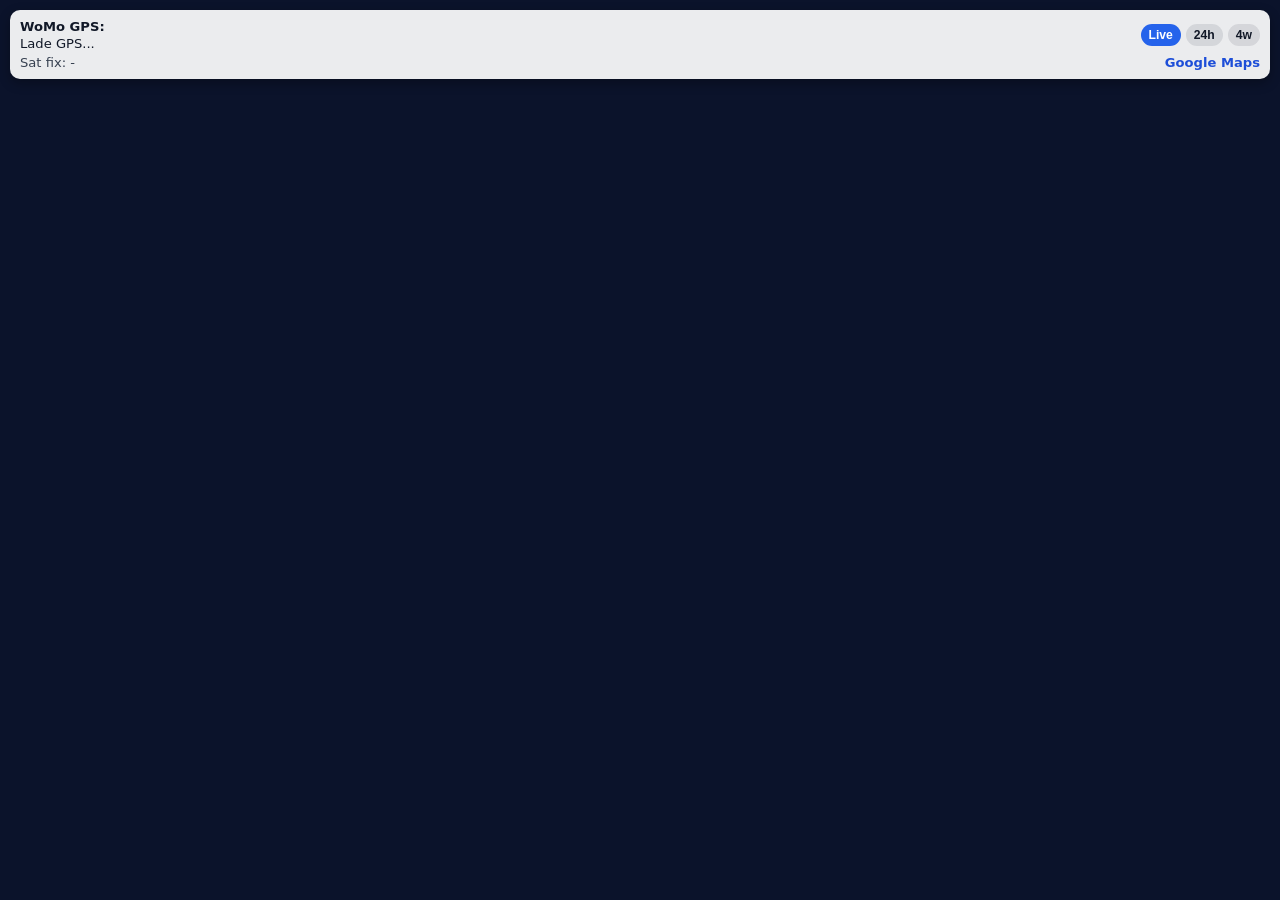
==== web/map.html @ e5159a39 "Initial public release" ====
<!doctype html>
<html lang="de">
<head>
  <meta charset="utf-8">
  <meta name="viewport" content="width=device-width, initial-scale=1">
  <title>WoMo Karte</title>
  <meta name="theme-color" content="#2563eb">
  <link rel="stylesheet" href="/assets/leaflet/leaflet.css">

  <style>
    html, body {
      margin: 0;
      padding: 0;
      width: 100%;
      height: 100%;
      background: #0b132b;
      color: white;
      font-family: system-ui, sans-serif;
    }

    #map {
      width: 100%;
      height: 100%;
    }

    .info {
      position: absolute;
      z-index: 1000;
      top: 10px;
      left: 10px;
      right: 10px;
      padding: 8px 10px;
      border-radius: 10px;
      background: rgba(11, 19, 43, 0.92);
      backdrop-filter: blur(6px);
      font-size: 0.82rem;
      line-height: 1.3;
      box-shadow: 0 4px 12px rgba(0,0,0,.3);
    }

    .gps-row {
      display: flex;
      justify-content: space-between;
      align-items: center;
      gap: 8px;
    }

    .gps-title {
      font-weight: 700;
    }

    .gps-sub {
      margin-top: 2px;
      display: flex;
      justify-content: space-between;
      align-items: center;
      gap: 8px;
      color: #b8c1d1;
    }

    .info a {
      color: #93c5fd;
      text-decoration: none;
      font-weight: 600;
      white-space: nowrap;
    }

    .track-tabs {
      display: flex;
      gap: 5px;
      white-space: nowrap;
    }

    .track-tab {
      border: 0;
      border-radius: 999px;
      padding: 4px 8px;
      background: rgba(255,255,255,0.16);
      color: #f3f4f6;
      font-size: 0.76rem;
      font-weight: 600;
    }

    .track-tab.active {
      background: #2563eb;
      color: white;
    }

    .leaflet-bottom.leaflet-right {
      bottom: 14px;
      right: 10px;
    }

    .reset-zoom {
      width: 30px;
      height: 30px;
      line-height: 30px;
      display: block;
      text-align: center;
      background: white;
      color: black;
      text-decoration: none;
      font: bold 15px Arial, sans-serif;
      border-top: 1px solid #ccc;
    }

    @media (prefers-color-scheme: light) {
      .info {
        background: rgba(255,255,255,0.92);
        color: #111827;
      }

      .gps-sub {
        color: #374151;
      }

      .info a {
        color: #1d4ed8;
      }

      .track-tab {
        background: rgba(17,24,39,0.10);
        color: #111827;
      }

      .track-tab.active {
        background: #2563eb;
        color: white;
      }
    }
  </style>
</head>

<body>
  <div class="info">
    <div class="gps-row">
      <div>
        <span class="gps-title">WoMo GPS:</span>
        <br>
        <span id="coords">Lade GPS...</span>
      </div>

      <div class="track-tabs">
        <button class="track-tab active" data-range="1h">Live</button>
        <button class="track-tab" data-range="24h">24h</button>
        <button class="track-tab" data-range="4w">4w</button>
      </div>
    </div>

    <div class="gps-sub">
      <span>Sat fix: <span id="satfix">-</span></span>
      <a id="googlemaps" href="#" target="_blank" rel="noopener noreferrer">Google Maps</a>
    </div>
  </div>

  <div id="map"></div>

  <script src="/assets/leaflet/leaflet.js"></script>

  <script>
    const DEFAULT_ZOOM = 16;
    const MAX_ZOOM = 19;

    let currentRange = '1h';

    const map = L.map('map', { zoomControl: false }).setView([51.0, 10.0], DEFAULT_ZOOM);

    const zoomControl = L.control.zoom({ position: 'bottomright' }).addTo(map);
    L.DomUtil.create('a', 'reset-zoom', zoomControl._container);

    const resetButton = zoomControl._container.querySelector('.reset-zoom');
    resetButton.href = '#';
    resetButton.title = 'Zoom zurücksetzen';
    resetButton.textContent = '⦿';

    const marker = L.marker([51.0, 10.0]).addTo(map);
    let historyLine = null;
    let historyMarkers = [];
    let firstFix = true;
    let lastLat = null;
    let lastLon = null;

    resetButton.addEventListener('click', function (event) {
      event.preventDefault();

      if (lastLat !== null && lastLon !== null) {
        map.setView([lastLat, lastLon], DEFAULT_ZOOM);
      } else {
        map.setZoom(DEFAULT_ZOOM);
      }
    });

    L.tileLayer('https://{s}.tile.openstreetmap.org/{z}/{x}/{y}.png', {
      attribution: '&copy; OpenStreetMap contributors',
      maxZoom: MAX_ZOOM
    }).addTo(map);

    function formatDateTime(value) {
      if (!value) return '-';

      const parts = value.split(' ');
      if (parts.length !== 2) return value;

      const dateParts = parts[0].split('-');
      if (dateParts.length !== 3) return value;

      return dateParts[2] + '.' + dateParts[1] + '.' + dateParts[0] + ', ' + parts[1];
    }

    async function updateHistory() {
      try {
        const response = await fetch('/cgi-bin/gps_track.cgi?range=' + currentRange + '&_=' + Date.now());
        const history = await response.json();

        if (historyLine) {
          map.removeLayer(historyLine);
        }

        historyMarkers.forEach(function(item) {
          map.removeLayer(item);
        });

        historyMarkers = [];

        if (!Array.isArray(history) || history.length < 2) {
          return;
        }

        const latlngs = history.map(function(point) {
          return [point.lat, point.lon];
        });

        historyLine = L.polyline(latlngs, {
          color: '#60a5fa',
          weight: 3,
          opacity: 0.7
        }).addTo(map);

        history.forEach(function(point) {
          const circle = L.circleMarker([point.lat, point.lon], {
            radius: 4,
            color: '#93c5fd',
            fillColor: '#93c5fd',
            fillOpacity: 0.8,
            weight: 1
          }).addTo(map);

          historyMarkers.push(circle);
        });

      } catch (err) {
      }
    }

    async function updateGPS() {
      try {
        const response = await fetch('/cgi-bin/gps.json?_=' + Date.now());
        const data = await response.json();

        const lat = parseFloat(data.latitude);
        const lon = parseFloat(data.longitude);

        if (isNaN(lat) || isNaN(lon)) {
          document.getElementById('coords').textContent = 'Keine gültigen GPS-Daten';
          document.getElementById('satfix').textContent = '-';
          return;
        }

        document.getElementById('coords').textContent = lat.toFixed(6) + ', ' + lon.toFixed(6);
        document.getElementById('satfix').textContent = formatDateTime(data.datetime);
        document.getElementById('googlemaps').href = 'https://www.google.com/maps?q=' + lat + ',' + lon;

        marker.setLatLng([lat, lon]);
        lastLat = lat;
        lastLon = lon;

        if (firstFix) {
          map.setView([lat, lon], DEFAULT_ZOOM);
          firstFix = false;
        }

      } catch (err) {
        document.getElementById('coords').textContent = 'GPS Fehler';
        document.getElementById('satfix').textContent = '-';
      }
    }

    document.querySelectorAll('.track-tab').forEach(function(button) {
      button.addEventListener('click', function() {
        document.querySelectorAll('.track-tab').forEach(function(item) {
          item.classList.remove('active');
        });

        button.classList.add('active');
        currentRange = button.dataset.range;
        updateHistory();
      });
    });

    updateGPS();
    updateHistory();

    setInterval(updateGPS, 5000);
    setInterval(updateHistory, 5000);
  </script>
</body>
</html>
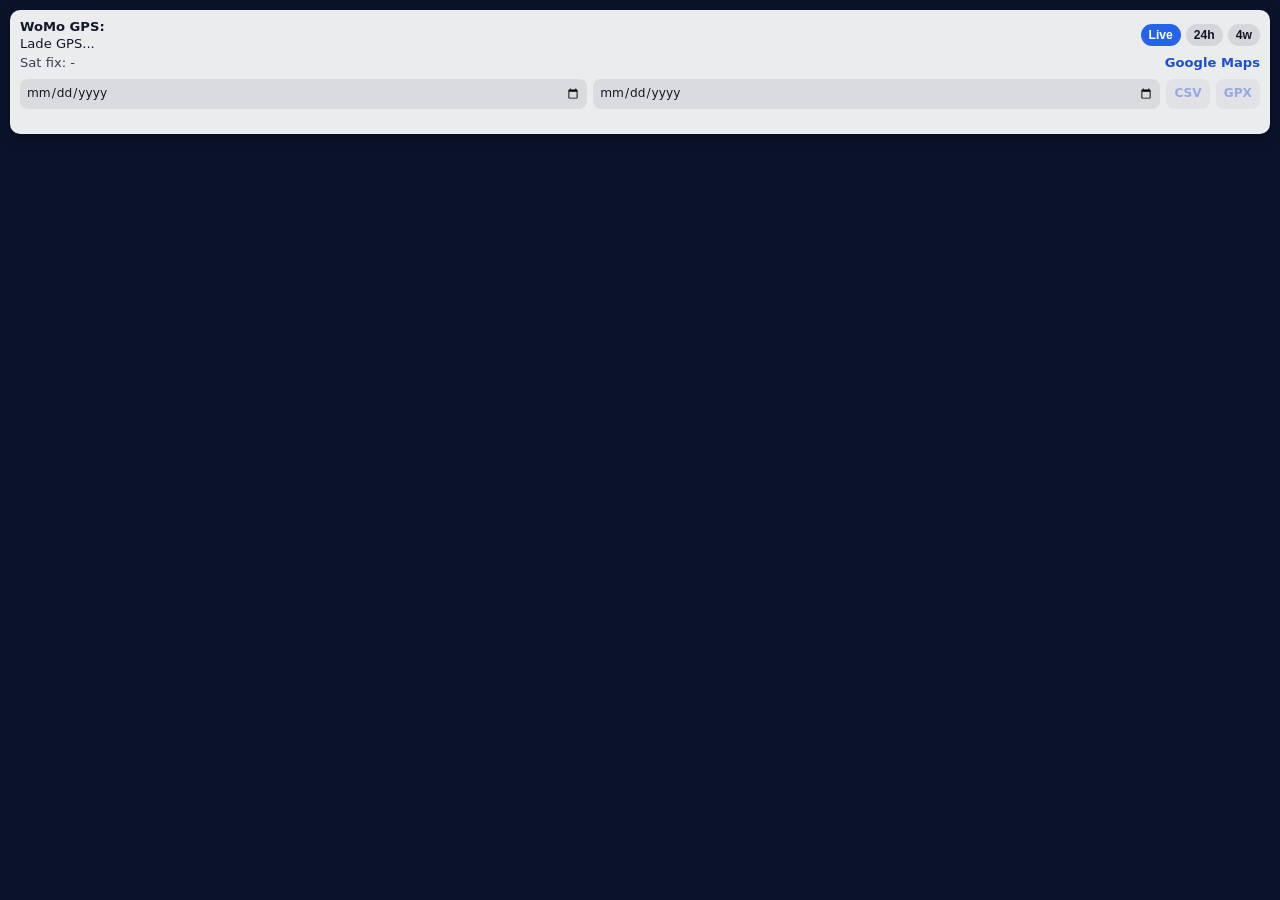
==== commit 21cd236a: "Add monthly GPS storage and exports" ====
--- a/web/map.html
+++ b/web/map.html
@@ -58,6 +58,54 @@
       color: #b8c1d1;
     }
 
+    .range-row {
+      margin-top: 8px;
+      display: grid;
+      grid-template-columns: 1fr 1fr auto auto;
+      gap: 6px;
+      align-items: center;
+    }
+
+    .range-row input,
+    .export-link {
+      min-height: 30px;
+      border: 0;
+      border-radius: 8px;
+      font: inherit;
+      font-size: 0.76rem;
+    }
+
+    .range-row input {
+      box-sizing: border-box;
+      width: 100%;
+      padding: 4px 6px;
+      background: rgba(255,255,255,0.14);
+      color: inherit;
+    }
+
+    .export-link {
+      display: inline-flex;
+      align-items: center;
+      justify-content: center;
+      padding: 0 8px;
+      background: rgba(255,255,255,0.16);
+      color: #f3f4f6;
+      text-decoration: none;
+      font-weight: 700;
+    }
+
+    .export-link.disabled {
+      opacity: 0.42;
+      pointer-events: none;
+    }
+
+    .range-error {
+      margin-top: 5px;
+      min-height: 1em;
+      color: #fca5a5;
+      font-size: 0.74rem;
+    }
+
     .info a {
       color: #93c5fd;
       text-decoration: none;
@@ -127,6 +175,26 @@
         background: #2563eb;
         color: white;
       }
+
+      .range-row input {
+        background: rgba(17,24,39,0.08);
+        color: #111827;
+      }
+
+      .export-link {
+        background: rgba(17,24,39,0.10);
+        color: #111827;
+      }
+
+      .range-error {
+        color: #b91c1c;
+      }
+    }
+
+    @media (max-width: 430px) {
+      .range-row {
+        grid-template-columns: 1fr 1fr;
+      }
     }
   </style>
 </head>
@@ -151,6 +219,14 @@
       <span>Sat fix: <span id="satfix">-</span></span>
       <a id="googlemaps" href="#" target="_blank" rel="noopener noreferrer">Google Maps</a>
     </div>
+
+    <div class="range-row">
+      <input id="fromDate" type="date" aria-label="Von">
+      <input id="toDate" type="date" aria-label="Bis">
+      <a id="csvExport" class="export-link disabled" href="#" download>CSV</a>
+      <a id="gpxExport" class="export-link disabled" href="#" download>GPX</a>
+    </div>
+    <div id="rangeError" class="range-error"></div>
   </div>
 
   <div id="map"></div>
@@ -160,8 +236,11 @@
   <script>
     const DEFAULT_ZOOM = 16;
     const MAX_ZOOM = 19;
+    const MAX_RANGE_DAYS = 365;
 
     let currentRange = '1h';
+    let customFrom = '';
+    let customTo = '';
 
     const map = L.map('map', { zoomControl: false }).setView([51.0, 10.0], DEFAULT_ZOOM);
 
@@ -180,6 +259,12 @@
     let lastLat = null;
     let lastLon = null;
 
+    const fromDateInput = document.getElementById('fromDate');
+    const toDateInput = document.getElementById('toDate');
+    const rangeError = document.getElementById('rangeError');
+    const csvExport = document.getElementById('csvExport');
+    const gpxExport = document.getElementById('gpxExport');
+
     resetButton.addEventListener('click', function (event) {
       event.preventDefault();
 
@@ -207,9 +292,88 @@
       return dateParts[2] + '.' + dateParts[1] + '.' + dateParts[0] + ', ' + parts[1];
     }
 
+    function dateToUtc(value) {
+      const parts = value.split('-');
+      if (parts.length !== 3) return null;
+
+      const year = Number(parts[0]);
+      const month = Number(parts[1]);
+      const day = Number(parts[2]);
+
+      if (!year || !month || !day) return null;
+
+      return Date.UTC(year, month - 1, day);
+    }
+
+    function setExportState(enabled) {
+      csvExport.classList.toggle('disabled', !enabled);
+      gpxExport.classList.toggle('disabled', !enabled);
+
+      if (!enabled) {
+        csvExport.href = '#';
+        gpxExport.href = '#';
+        return;
+      }
+
+      const query = '?from=' + encodeURIComponent(customFrom) + '&to=' + encodeURIComponent(customTo);
+      csvExport.href = '/cgi-bin/gps_export.cgi' + query + '&format=csv';
+      gpxExport.href = '/cgi-bin/gps_export.cgi' + query + '&format=gpx';
+    }
+
+    function validateCustomRange() {
+      const from = fromDateInput.value;
+      const to = toDateInput.value;
+
+      customFrom = '';
+      customTo = '';
+      rangeError.textContent = '';
+      setExportState(false);
+
+      if (!from && !to) return false;
+
+      if (!from || !to) {
+        rangeError.textContent = 'Von und Bis auswählen';
+        return false;
+      }
+
+      const fromTs = dateToUtc(from);
+      const toTs = dateToUtc(to);
+
+      if (fromTs === null || toTs === null) {
+        rangeError.textContent = 'Ungültiges Datum';
+        return false;
+      }
+
+      if (fromTs > toTs) {
+        rangeError.textContent = 'Von muss vor Bis liegen';
+        return false;
+      }
+
+      const days = Math.floor((toTs - fromTs) / 86400000) + 1;
+      if (days > MAX_RANGE_DAYS) {
+        rangeError.textContent = 'Maximal 365 Tage';
+        return false;
+      }
+
+      customFrom = from;
+      customTo = to;
+      setExportState(true);
+      return true;
+    }
+
+    function historyUrl() {
+      if (customFrom && customTo) {
+        return '/cgi-bin/gps_track.cgi?from=' + encodeURIComponent(customFrom) + '&to=' + encodeURIComponent(customTo) + '&_=' + Date.now();
+      }
+
+      return '/cgi-bin/gps_track.cgi?range=' + currentRange + '&_=' + Date.now();
+    }
+
     async function updateHistory() {
       try {
-        const response = await fetch('/cgi-bin/gps_track.cgi?range=' + currentRange + '&_=' + Date.now());
+        const response = await fetch(historyUrl());
+        if (!response.ok) throw new Error('GPS history HTTP ' + response.status);
+
         const history = await response.json();
 
         if (historyLine) {
@@ -249,6 +413,7 @@
         });
 
       } catch (err) {
+        console.warn('GPS history update failed', err);
       }
     }
 
@@ -293,7 +458,25 @@
 
         button.classList.add('active');
         currentRange = button.dataset.range;
+        fromDateInput.value = '';
+        toDateInput.value = '';
+        customFrom = '';
+        customTo = '';
+        rangeError.textContent = '';
+        setExportState(false);
         updateHistory();
+      });
+    });
+
+    [fromDateInput, toDateInput].forEach(function(input) {
+      input.addEventListener('change', function() {
+        document.querySelectorAll('.track-tab').forEach(function(item) {
+          item.classList.remove('active');
+        });
+
+        if (validateCustomRange()) {
+          updateHistory();
+        }
       });
     });
 
